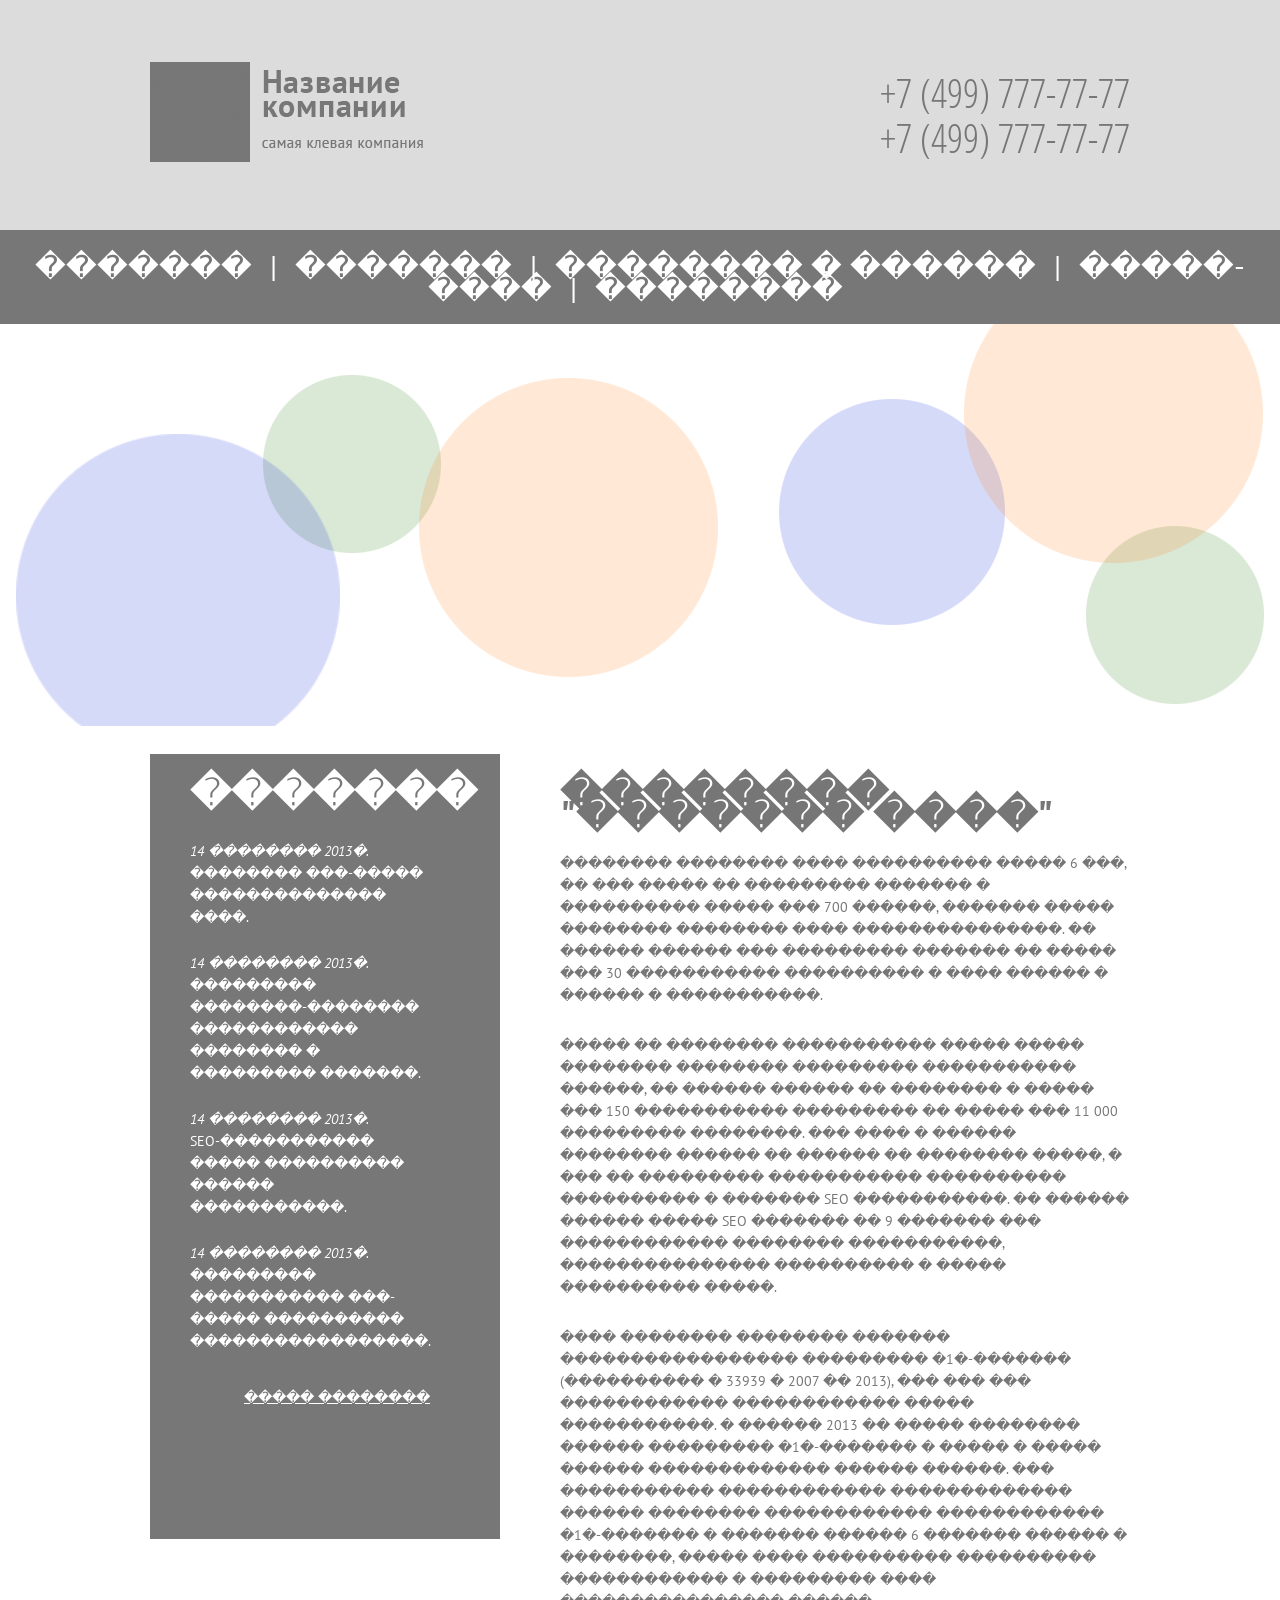
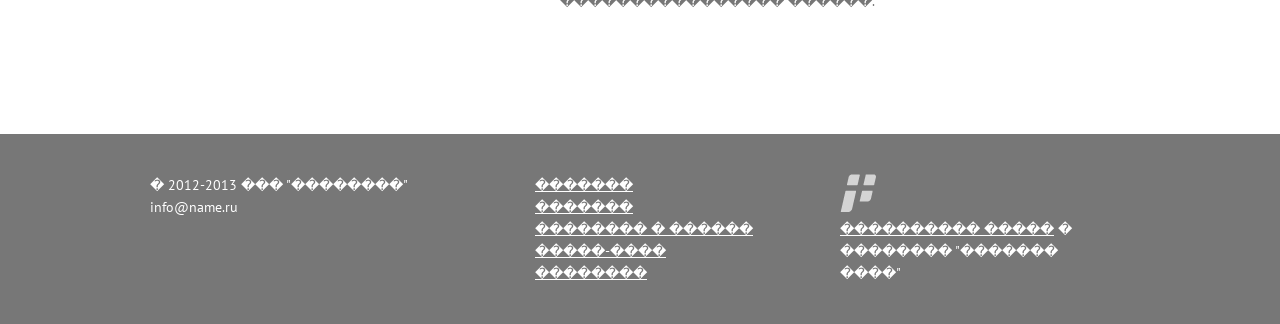
==== index.html @ 5039e64b "newproject" ====
<!DOCTYPE html>
<head>
<title>¸����� 2</title>
<link href="workstation2.css" rel="stylesheet">
<link href="https://fonts.googleapis.com/css?family=PT+Sans" rel="stylesheet">
</head>
<body>
<div class="a ll">
	<div class="header">
		<div class="auto1000">
			<div class="logo"><img src="logo.png" width="" height="" alt=""></div>
			<div class="contacts">+7 (499) 777-77-77<br />+7 (499) 777-77-77</div>
		</div>
	</div>
	<div class="menu">
				<ul class="menul">
					<li><a href="#">�������</a></li>
					<li>|</li>
					<li><a href="#">�������</a></li>
					<li>|</li>
					<li><a href="#">�������� � ������</a></li>
					<li>|</li>
					<li><a href="#">�����-����</a></li>
					<li>|</li>
					<li><a href="#">��������</a></li>
				</ul>		
	</div>
	<div class="slider">
	</div>
	<div class="content">
		<div class="sidebar">
			<div class="sidebarcontent">
				<h1><strong>�������</strong></h1>
					<div class="news">
					<span class="date">14 �������� 2013�.</span>
					<p>�������� ���-����� �������������� ����.</p>
					</div>
					<div class="news">
					<span class="date">14 �������� 2013�.</span>
					<p>��������� ��������-�������� ������������ �������� � ��������� �������.</p>
					</div>
					<div class="news">
					<span class="date">14 �������� 2013�.</span>
					<p>SEO-����������� ����� ���������� ������ �����������.</p>
					</div>
					<div class="news">
					<span class="date">14 �������� 2013�.</span>
					<p>��������� ����������� ���-����� ���������� �����������������.</p>
					</div>
					<div class="archive">
					<a href="#">����� ��������</a>
					</div>
			</div>
		</div>
		<div class="main">
		<h1>�������� "������� ����"</h1>
		<p>�������� �������� ���� ���������� ����� 6 ���, �� ��� ����� �� ��������� ������� � ���������� ����� ��� 700 ������, ������� ����� �������� �������� ���� ���������������. �� ������ ������ ��� ��������� ������� �� ����� ��� 30 ����������� ���������� � ���� ������ � ������ � �����������.</p>
		<p>����� �� �������� ����������� ����� ����� �������� �������� ��������� ����������� ������, �� ������ ������ �� �������� � ����� ��� 150 ����������� ��������� �� ����� ��� 11 000 ��������� ��������. ��� ���� � ������ �������� ������ �� ������ �� �������� �����, � ��� �� ��������� ����������� ���������� ���������� � ������� SEO �����������. �� ������ ������ ����� SEO ������� �� 9 ������� ��� ������������ �������� �����������, ��������������� ���������� � ����� ���������� �����.</p>
		<p>���� �������� �������� ������� ����������������� ��������� �1�-������� (���������� � 33939 � 2007 �� 2013), ��� ��� ��� ������������ ������������ ����� �����������. � ������ 2013 �� ����� �������� ������ ��������� �1�-������� � ����� � ����� ������ ������������� ������ ������. ��� ����������� ������������ ������������� ������ �������� ������������ ������������ �1�-������� � ������� ������ 6 ������� ������ � ��������, ����� ���� ���������� ���������� ������������ � ��������� ���� ���������������� ������.</p>
		</div>
	</div>	
	<div class="footer">
		<div class="auto1001">
			<div class="f1">� 2012-2013 ��� "��������"<br />
							info@name.ru</div>
			<div class="f1">
				<ul class="footul">
					<li><a href="#">�������</a></li>
					<li><a href="#">�������</a></li>
					<li><a href="#">�������� � ������</a></li>
					<li><a href="#">�����-����</a></li>
					<li><a href="#">��������</a></li>
				</ul>		
			</div>
			<div class="f1">
			<div class="f2"><img src="company.png"></div><div class="f2"><a href="#">���������� �����</a> �<br />�������� "������� ����"</div>
			</div>
	</div>
</div>
</body>
</html>
---- workstation2.css ----
html,
body {
	font-size: 14px;
	line-height: 22px;
	color:#767676;
	margin: 0 auto;
	font-family: 'PT Sans';
}
h1 {
	font-size: 40px;
}
@font-face {
    font-family: OpenSans CondensedLight;
    src: url(open-sans-cond-light.ttf);
}
a {
	color: white;
	font-family: 'PT Sans';
}
.all {
	display: flex;
	padding: 0 10px 0 10px;
	height: 100%;
	flex-direction: column;
	justify-content: space-between;
}
.header {
	justify-content: space-around;
	display:flex;
	min-height:230px;
	height: auto;
	background-color:#dcdcdc;
	flex-grow:1;
	width:100%;
}
.menu{
	min-height:80px;
	max-height:150px;
	height: auto;
	background-color:#777777;
	flex-grow:1;
	width:100%;
	text-align:center;
}
.slider{
	min-height:430px;
	max-height:470px;
	background-color:#f9f9f9;
	flex-grow:1;
}
.content{
	display:flex;
	min-height:560px;
	max-height:785px;
	flex-grow:1;
	width: 980px;
	margin: 0 auto;
	padding: 0 10px 195px 10px;
	justify-content: space-between;
}
.footer {
	min-height:130px;
	max-height:250px;
	background-color:#777777;
	flex-grow:1;
	width:100%;
	display:flex;
	justify-content: space-around;
}
.auto1000{
	display:flex;
	width:980px;
	margin:0 10px;
	justify-content: space-between;
	align-items: center;
}
.auto1001{
	display:flex;
	width:980px;
	margin:0 10px;
	justify-content: space-between;
}
.f1  {
	width: 290px;
	color:#ffffff;
	padding: 40px 0;
}
.f2 {
	float:left;
	padding-right: 20px;
}
.footul {
	margin: 0;
}
.menul {
	margin: 0;
	padding: 25px 0;
	font-size: 30px;
}
.menul a {
	text-decoration: none;
}
.menul a:hover {
	text-decoration: underline;
}
.menul li{
	display: inline;
	padding-right: 10px;
	color:#fff;
}
.footul li {
	list-style-type: none;
}
.contacts {
	font-family: OpenSans CondensedLight;
	font-size:40px;
	line-height: 45px;
}
.sidebar {
	width: 350px;
	background-color: #777777;
	height: auto;
	color: #fff;
}
.sidebarcontent {
	padding: 0 70px 20px 40px;
}
.main {
	width: 570px;
}
.main p {
	display: block;
    -webkit-margin-before: 0em;
    -webkit-margin-after: 2em;
    -webkit-margin-start: 0px;
    -webkit-margin-end: 0px;
}
.slider {
	background: url(slider.png) no-repeat center -60px;
	z-index:-100;
}
.date {
	font-style: italic;
}
.news {
	padding: 10px 0 0 0;
}
.news p {
    display: block;
    -webkit-margin-before: 0em;
    -webkit-margin-after: 1em;
    -webkit-margin-start: 0px;
    -webkit-margin-end: 0px;
}
.archive {
	float:right;
	padding: 20px 0 0 0;
}
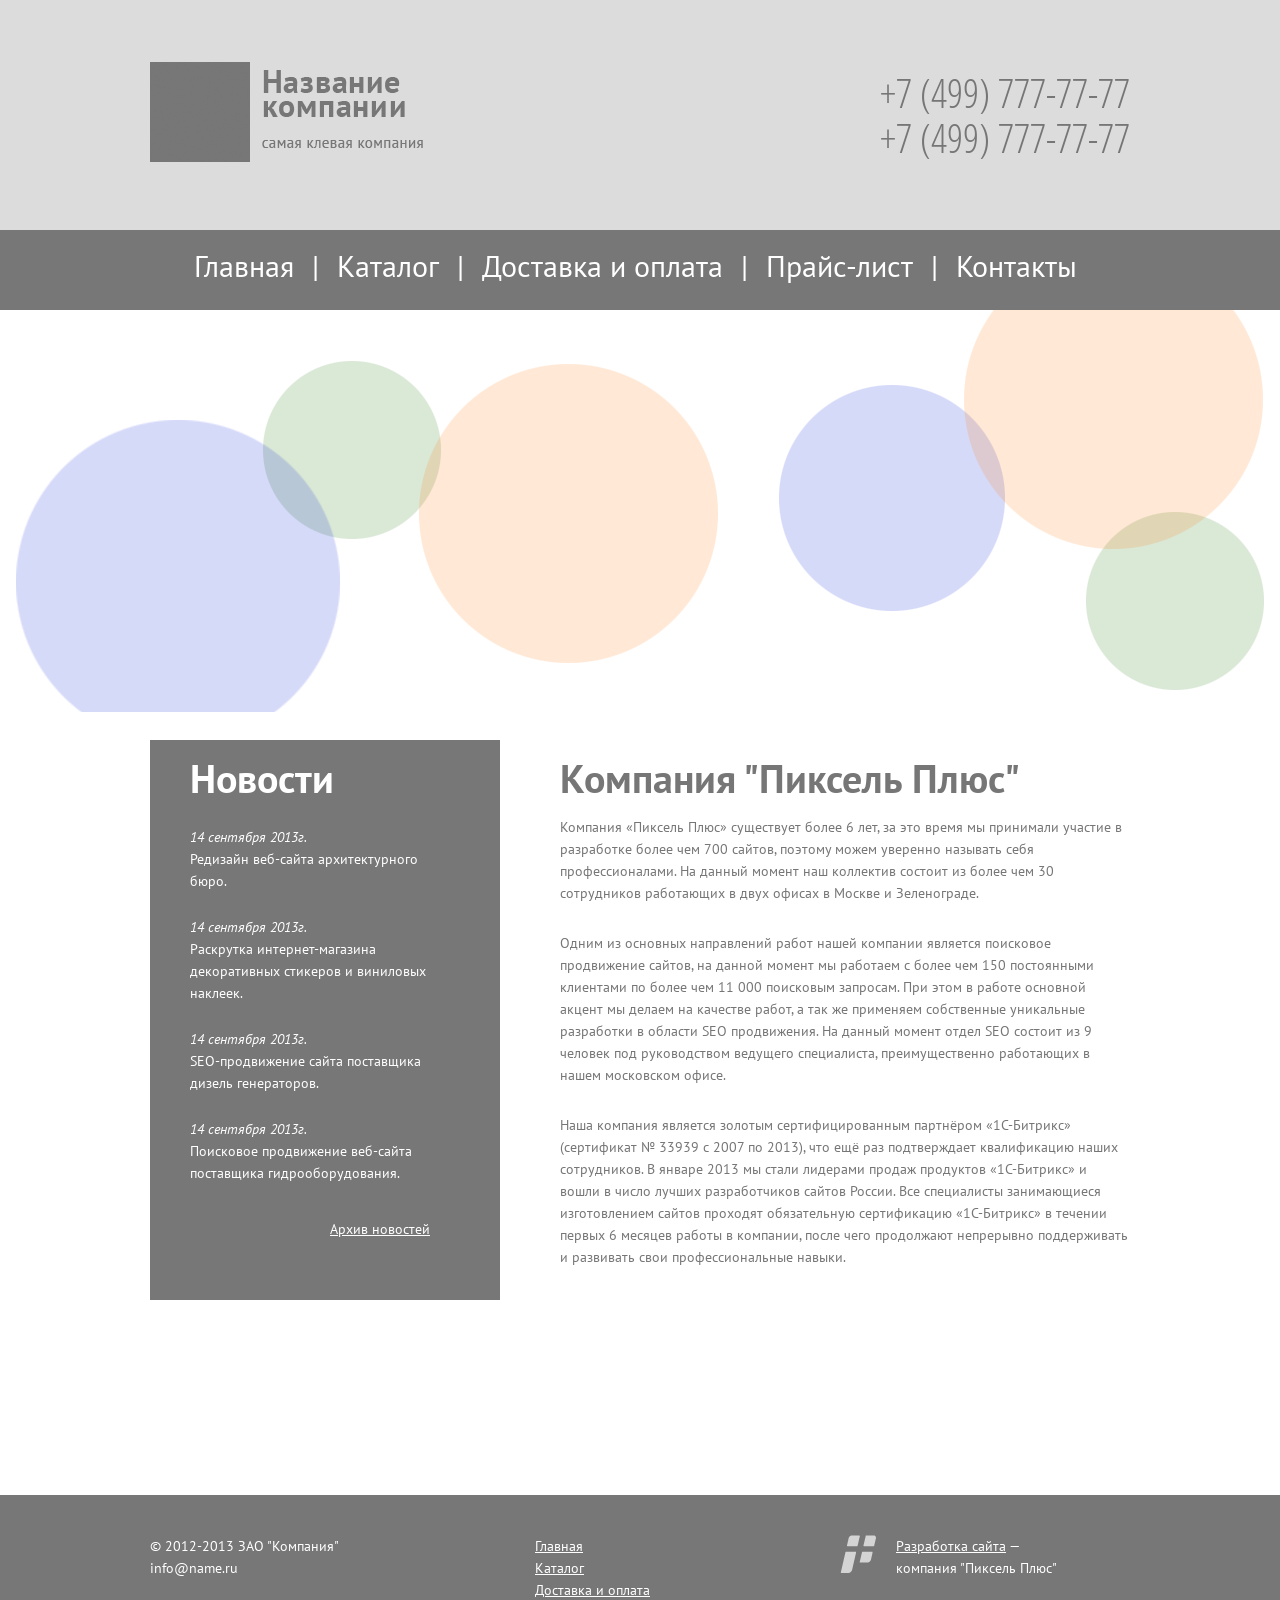
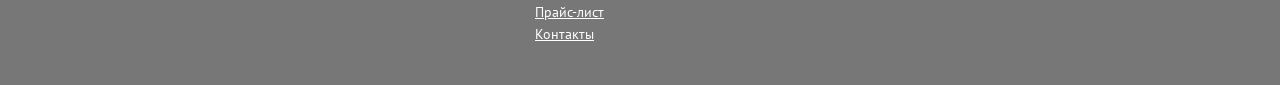
==== commit cadfe73d: "utf8" ====
--- a/index.html
+++ b/index.html
@@ -1,6 +1,6 @@
 <!DOCTYPE html>
 <head>
-<title>¸����� 2</title>
+<title>Вёрстка 2</title>
 <link href="workstation2.css" rel="stylesheet">
 <link href="https://fonts.googleapis.com/css?family=PT+Sans" rel="stylesheet">
 </head>
@@ -14,15 +14,15 @@
 	</div>
 	<div class="menu">
 				<ul class="menul">
-					<li><a href="#">�������</a></li>
+					<li><a href="#">Главная</a></li>
 					<li>|</li>
-					<li><a href="#">�������</a></li>
+					<li><a href="#">Каталог</a></li>
 					<li>|</li>
-					<li><a href="#">�������� � ������</a></li>
+					<li><a href="#">Доставка и оплата</a></li>
 					<li>|</li>
-					<li><a href="#">�����-����</a></li>
+					<li><a href="#">Прайс-лист</a></li>
 					<li>|</li>
-					<li><a href="#">��������</a></li>
+					<li><a href="#">Контакты</a></li>
 				</ul>		
 	</div>
 	<div class="slider">
@@ -30,50 +30,50 @@
 	<div class="content">
 		<div class="sidebar">
 			<div class="sidebarcontent">
-				<h1><strong>�������</strong></h1>
+				<h1><strong>Новости</strong></h1>
 					<div class="news">
-					<span class="date">14 �������� 2013�.</span>
-					<p>�������� ���-����� �������������� ����.</p>
+					<span class="date">14 сентября 2013г.</span>
+					<p>Редизайн веб-сайта архитектурного бюро.</p>
 					</div>
 					<div class="news">
-					<span class="date">14 �������� 2013�.</span>
-					<p>��������� ��������-�������� ������������ �������� � ��������� �������.</p>
+					<span class="date">14 сентября 2013г.</span>
+					<p>Раскрутка интернет-магазина декоративных стикеров и виниловых наклеек.</p>
 					</div>
 					<div class="news">
-					<span class="date">14 �������� 2013�.</span>
-					<p>SEO-����������� ����� ���������� ������ �����������.</p>
+					<span class="date">14 сентября 2013г.</span>
+					<p>SEO-продвижение сайта поставщика дизель генераторов.</p>
 					</div>
 					<div class="news">
-					<span class="date">14 �������� 2013�.</span>
-					<p>��������� ����������� ���-����� ���������� �����������������.</p>
+					<span class="date">14 сентября 2013г.</span>
+					<p>Поисковое продвижение веб-сайта поставщика гидрооборудования.</p>
 					</div>
 					<div class="archive">
-					<a href="#">����� ��������</a>
+					<a href="#">Архив новостей</a>
 					</div>
 			</div>
 		</div>
 		<div class="main">
-		<h1>�������� "������� ����"</h1>
-		<p>�������� �������� ���� ���������� ����� 6 ���, �� ��� ����� �� ��������� ������� � ���������� ����� ��� 700 ������, ������� ����� �������� �������� ���� ���������������. �� ������ ������ ��� ��������� ������� �� ����� ��� 30 ����������� ���������� � ���� ������ � ������ � �����������.</p>
-		<p>����� �� �������� ����������� ����� ����� �������� �������� ��������� ����������� ������, �� ������ ������ �� �������� � ����� ��� 150 ����������� ��������� �� ����� ��� 11 000 ��������� ��������. ��� ���� � ������ �������� ������ �� ������ �� �������� �����, � ��� �� ��������� ����������� ���������� ���������� � ������� SEO �����������. �� ������ ������ ����� SEO ������� �� 9 ������� ��� ������������ �������� �����������, ��������������� ���������� � ����� ���������� �����.</p>
-		<p>���� �������� �������� ������� ����������������� ��������� �1�-������� (���������� � 33939 � 2007 �� 2013), ��� ��� ��� ������������ ������������ ����� �����������. � ������ 2013 �� ����� �������� ������ ��������� �1�-������� � ����� � ����� ������ ������������� ������ ������. ��� ����������� ������������ ������������� ������ �������� ������������ ������������ �1�-������� � ������� ������ 6 ������� ������ � ��������, ����� ���� ���������� ���������� ������������ � ��������� ���� ���������������� ������.</p>
+		<h1>Компания "Пиксель Плюс"</h1>
+		<p>Компания «Пиксель Плюс» существует более 6 лет, за это время мы принимали участие в разработке более чем 700 сайтов, поэтому можем уверенно называть себя профессионалами. На данный момент наш коллектив состоит из более чем 30 сотрудников работающих в двух офисах в Москве и Зеленограде.</p>
+		<p>Одним из основных направлений работ нашей компании является поисковое продвижение сайтов, на данной момент мы работаем с более чем 150 постоянными клиентами по более чем 11 000 поисковым запросам. При этом в работе основной акцент мы делаем на качестве работ, а так же применяем собственные уникальные разработки в области SEO продвижения. На данный момент отдел SEO состоит из 9 человек под руководством ведущего специалиста, преимущественно работающих в нашем московском офисе.</p>
+		<p>Наша компания является золотым сертифицированным партнёром «1С-Битрикс» (сертификат № 33939 с 2007 по 2013), что ещё раз подтверждает квалификацию наших сотрудников. В январе 2013 мы стали лидерами продаж продуктов «1С-Битрикс» и вошли в число лучших разработчиков сайтов России. Все специалисты занимающиеся изготовлением сайтов проходят обязательную сертификацию «1С-Битрикс» в течении первых 6 месяцев работы в компании, после чего продолжают непрерывно поддерживать и развивать свои профессиональные навыки.</p>
 		</div>
 	</div>	
 	<div class="footer">
 		<div class="auto1001">
-			<div class="f1">� 2012-2013 ��� "��������"<br />
+			<div class="f1">© 2012-2013 ЗАО "Компания"<br />
 							info@name.ru</div>
 			<div class="f1">
 				<ul class="footul">
-					<li><a href="#">�������</a></li>
-					<li><a href="#">�������</a></li>
-					<li><a href="#">�������� � ������</a></li>
-					<li><a href="#">�����-����</a></li>
-					<li><a href="#">��������</a></li>
+					<li><a href="#">Главная</a></li>
+					<li><a href="#">Каталог</a></li>
+					<li><a href="#">Доставка и оплата</a></li>
+					<li><a href="#">Прайс-лист</a></li>
+					<li><a href="#">Контакты</a></li>
 				</ul>		
 			</div>
 			<div class="f1">
-			<div class="f2"><img src="company.png"></div><div class="f2"><a href="#">���������� �����</a> �<br />�������� "������� ����"</div>
+			<div class="f2"><img src="company.png"></div><div class="f2"><a href="#">Разработка сайта</a> —<br />компания "Пиксель Плюс"</div>
 			</div>
 	</div>
 </div>
